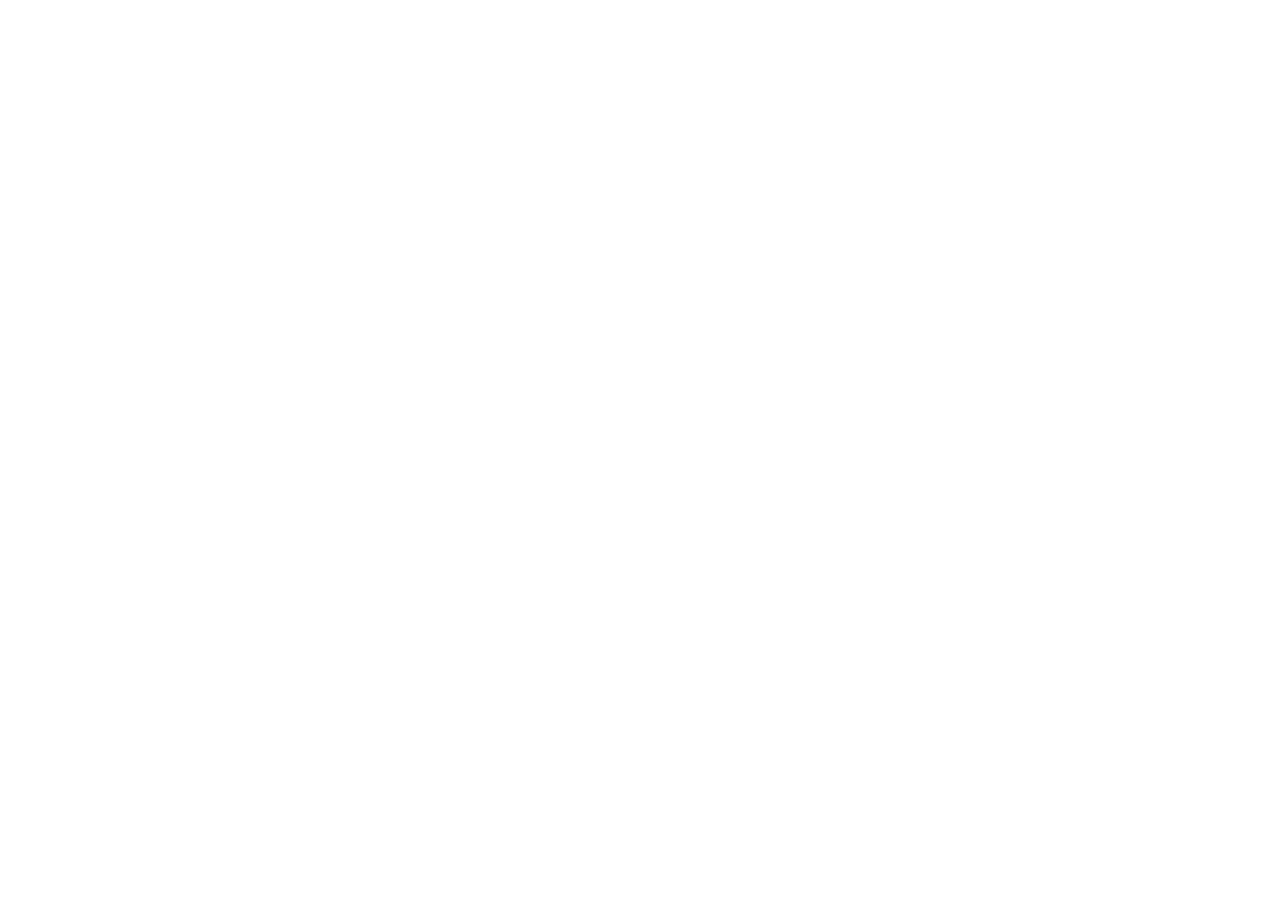
==== test.html @ 199608ba "Create test.html" ====
<!DOCTYPE html>
<meta charset="utf-8">
<style>

.node {
  cursor: pointer;
}

.node circle {
  fill: #fff;
  stroke: steelblue;
  stroke-width: 1.5px;
}

.node text {
  font: 10px sans-serif;
}

.link {
  fill: none;
  stroke: #ccc;
  stroke-width: 1.5px;
}

.found {
  fill: #ff4136;
  stroke: #ff4136;
}

.search {
  float: left;
  font: 10px sans-serif;
  width: 30%;
}

ul.select2-results {
 max-height: 100px;
}

.select2-container,
.select2-drop,
.select2-search,
.select2-search input {
  font: 10px sans-serif;
}

#block_container {
  display: inline;
}

</style>
<body>
<script src="http://cdnjs.cloudflare.com/ajax/libs/d3/3.4.13/d3.min.js"></script>
<script src="http://cdnjs.cloudflare.com/ajax/libs/jquery/2.1.1/jquery.min.js"></script>
<link rel="stylesheet" type="text/css" href="http://cdnjs.cloudflare.com/ajax/libs/select2/3.5.2/select2.min.css"></link>
<script type="text/javascript" src="http://cdnjs.cloudflare.com/ajax/libs/select2/3.5.2/select2.min.js"></script>

<div id="block_container">
   <div id="searchName"></div>
</div>

<script>

//===============================================
function select2DataCollectName(d) {
    if (d.children)
        d.children.forEach(select2DataCollectName);
    else if (d._children)
        d._children.forEach(select2DataCollectName);
    select2Data.push(d.name);
}

//===============================================
function searchTree(d) {
    if (d.children)
        d.children.forEach(searchTree);
    else if (d._children)
        d._children.forEach(searchTree);
    var searchFieldValue = eval(searchField);
    if (searchFieldValue && searchFieldValue.match(searchText)) {
            // Walk parent chain
            var ancestors = [];
            var parent = d;
            while (typeof(parent) !== "undefined") {
                ancestors.push(parent);
		//console.log(parent);
                parent.class = "found";
                parent = parent.parent;
            }
	    //console.log(ancestors);
    }
}

//===============================================
function clearAll(d) {
    d.class = "";
    if (d.children)
        d.children.forEach(clearAll);
    else if (d._children)
        d._children.forEach(clearAll);
}

//===============================================
function collapse(d) {
    if (d.children) {
        d._children = d.children;
        d._children.forEach(collapse);
        d.children = null;
    }
}

//===============================================
function collapseAllNotFound(d) {
    if (d.children) {
    	if (d.class !== "found") {
        	d._children = d.children;
        	d._children.forEach(collapseAllNotFound);
        	d.children = null;
	} else 
        	d.children.forEach(collapseAllNotFound);
    }
}

//===============================================
function expandAll(d) {
    if (d._children) {
        d.children = d._children;
        d.children.forEach(expandAll);
        d._children = null;
    } else if (d.children)
        d.children.forEach(expandAll);
}

//===============================================
// Toggle children on click.
function toggle(d) {
  if (d.children) {
    d._children = d.children;
    d.children = null;
  } else {
    d.children = d._children;
    d._children = null;
  }
  clearAll(root);
  update(d);
  $("#searchName").select2("val", "");
}

//===============================================
$("#searchName").on("select2-selecting", function(e) {
    clearAll(root);
    expandAll(root);
    update(root);

    searchField = "d.name";
    searchText = e.object.text;
    searchTree(root);
    root.children.forEach(collapseAllNotFound);
    update(root);
})

//===============================================
var margin = {top: 20, right: 120, bottom: 20, left: 120},
    width = 960 - margin.right - margin.left,
    height = 800 - margin.top - margin.bottom;
    
var i = 0,
    duration = 750,
    root;

var tree = d3.layout.tree()
    .size([height, width]);

var diagonal = d3.svg.diagonal()
    .projection(function(d) { return [d.y, d.x]; });

var svg = d3.select("body").append("svg")
    .attr("width", width + margin.right + margin.left)
    .attr("height", height + margin.top + margin.bottom)
  .append("g")
    .attr("transform", "translate(" + margin.left + "," + margin.top + ")");

d3.json("flare.json", function(error, flare) {
  root = flare;
  root.x0 = height / 2;
  root.y0 = 0;

  select2Data = [];
  select2DataCollectName(root);
  select2DataObject = [];
  select2Data.sort(function(a, b) {
            if (a > b) return 1; // sort
            if (a < b) return -1;
            return 0;
        })
        .filter(function(item, i, ar) {
            return ar.indexOf(item) === i;
        }) // remove duplicate items
        .filter(function(item, i, ar) {
            select2DataObject.push({
                "id": i,
                "text": item
            });
        });
  $("#searchName").select2({
        data: select2DataObject,
        containerCssClass: "search"
  });

  function collapse(d) {
    if (d.children) {
      d._children = d.children;
      d._children.forEach(collapse);
      d.children = null;
    }
  }

  root.children.forEach(collapse);
  update(root);
});

d3.select(self.frameElement).style("height", "800px");

function update(source) {

  // Compute the new tree layout.
  var nodes = tree.nodes(root).reverse(),
      links = tree.links(nodes);

  // Normalize for fixed-depth.
  nodes.forEach(function(d) { d.y = d.depth * 180; });

  // Update the nodes…
  var node = svg.selectAll("g.node")
      .data(nodes, function(d) { return d.id || (d.id = ++i); });

  // Enter any new nodes at the parent's previous position.
  var nodeEnter = node.enter().append("g")
      .attr("class", "node")
      .attr("transform", function(d) { return "translate(" + source.y0 + "," + source.x0 + ")"; })
      .on("click", toggle);

  nodeEnter.append("circle")
      .attr("r", 1e-6)
      .style("fill", function(d) { return d._children ? "lightsteelblue" : "#fff"; });

  nodeEnter.append("text")
      .attr("x", function(d) { return d.children || d._children ? -10 : 10; })
      .attr("dy", ".35em")
      .attr("text-anchor", function(d) { return d.children || d._children ? "end" : "start"; })
      .text(function(d) { return d.name; })
      .style("fill-opacity", 1e-6);

  // Transition nodes to their new position.
  var nodeUpdate = node.transition()
      .duration(duration)
      .attr("transform", function(d) { return "translate(" + d.y + "," + d.x + ")"; });

  nodeUpdate.select("circle")
      .attr("r", 4.5)
      .style("fill", function(d) {
            if (d.class === "found") {
                return "#ff4136"; //red
            } else if (d._children) {
                return "lightsteelblue";
            } else {
                return "#fff";
            }
        })
        .style("stroke", function(d) {
            if (d.class === "found") {
                return "#ff4136"; //red
            }
        });

  nodeUpdate.select("text")
      .style("fill-opacity", 1);

  // Transition exiting nodes to the parent's new position.
  var nodeExit = node.exit().transition()
      .duration(duration)
      .attr("transform", function(d) { return "translate(" + source.y + "," + source.x + ")"; })
      .remove();

  nodeExit.select("circle")
      .attr("r", 1e-6);

  nodeExit.select("text")
      .style("fill-opacity", 1e-6);

  // Update the links…
  var link = svg.selectAll("path.link")
      .data(links, function(d) { return d.target.id; });

  // Enter any new links at the parent's previous position.
  link.enter().insert("path", "g")
      .attr("class", "link")
      .attr("d", function(d) {
        var o = {x: source.x0, y: source.y0};
        return diagonal({source: o, target: o});
      });

  // Transition links to their new position.
  link.transition()
      .duration(duration)
      .attr("d", diagonal)
      .style("stroke", function(d) {
            if (d.target.class === "found") {
                return "#ff4136";
            }
        });

  // Transition exiting nodes to the parent's new position.
  link.exit().transition()
      .duration(duration)
      .attr("d", function(d) {
        var o = {x: source.x, y: source.y};
        return diagonal({source: o, target: o});
      })
      .remove();

  // Stash the old positions for transition.
  nodes.forEach(function(d) {
    d.x0 = d.x;
    d.y0 = d.y;
  });
}

</script>

</body>
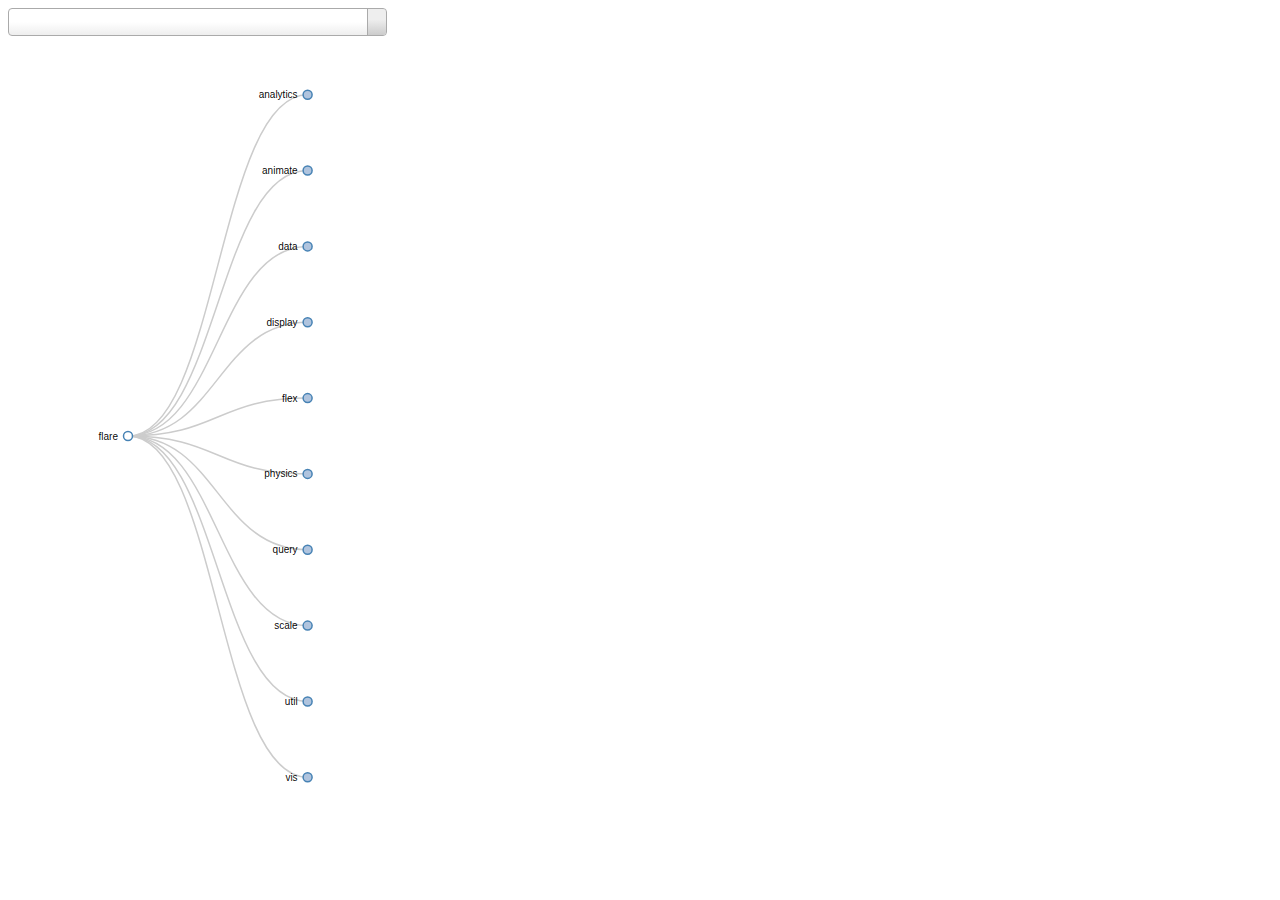
==== commit 9e39f523: "Update test.html" ====
--- a/test.html
+++ b/test.html
@@ -51,10 +51,10 @@
 
 </style>
 <body>
-<script src="http://cdnjs.cloudflare.com/ajax/libs/d3/3.4.13/d3.min.js"></script>
-<script src="http://cdnjs.cloudflare.com/ajax/libs/jquery/2.1.1/jquery.min.js"></script>
-<link rel="stylesheet" type="text/css" href="http://cdnjs.cloudflare.com/ajax/libs/select2/3.5.2/select2.min.css"></link>
-<script type="text/javascript" src="http://cdnjs.cloudflare.com/ajax/libs/select2/3.5.2/select2.min.js"></script>
+<script src="d3.min.js"></script>
+<script src="jquery.min.js"></script>
+<link rel="stylesheet" type="text/css" href="select2.min.css"></link>
+<script type="text/javascript" src="select2.min.js"></script>
 
 <div id="block_container">
    <div id="searchName"></div>
@@ -181,7 +181,7 @@
   .append("g")
     .attr("transform", "translate(" + margin.left + "," + margin.top + ")");
 
-d3.json("flare.json", function(error, flare) {
+d3.json("https://ag143.github.io/test/flare.json", function(error, flare) {
   root = flare;
   root.x0 = height / 2;
   root.y0 = 0;
